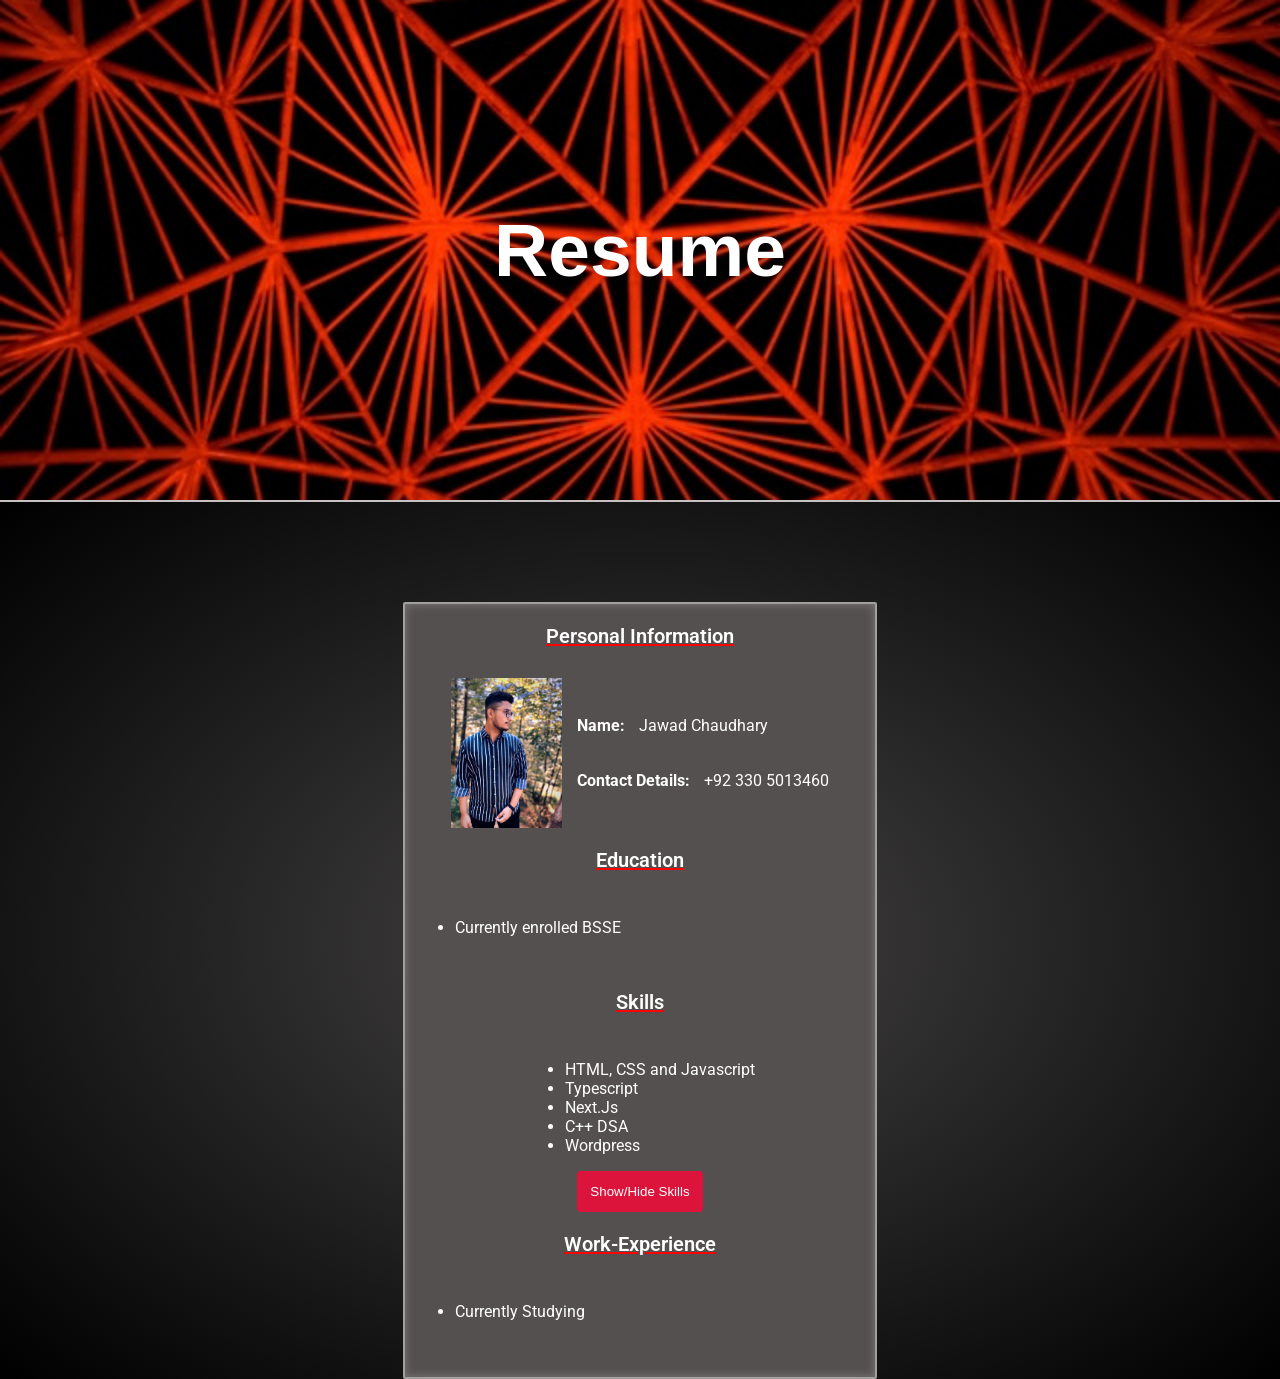
==== Milestone 1&2/my-resume/index.html @ f1d07de1 "Add files via upload" ====
<!DOCTYPE html>
<html lang="en">
<head>
  <meta charset="UTF-8">
  <meta name="viewport" content="width=device-width, initial-scale=1.0">
  <title>RESUME</title>

  <link rel="preconnect" href="https://fonts.googleapis.com">
  <link rel="preconnect" href="https://fonts.gstatic.com" crossorigin>
  <link href="https://fonts.googleapis.com/css2?family=Roboto:ital,wght@0,100;0,300;0,400;0,500;0,700;0,900;1,100;1,300;1,400;1,500;1,700;1,900&display=swap" rel="stylesheet">

  <link rel="stylesheet" href="css and ts/style.css">


</head>
<body>

  <header>
    <div class="resume-header">
      Resume
    </div>
  </header>

  <section>
    <div class="container">
      <div class="pr-info">
        <div class="title">Personal Information</div>
        <div class="info">
          <img src="images/profile-pic.jpg">
          <div class="info-2">
            <div><span>Name:</span> Jawad Chaudhary</div>
            <div><span>Contact Details:</span> +92 330 5013460</div>
          </div>
        </div>
      </div>

      <div class="pr-info">
        <div class="title">Education</div>
        <div class="edu-info">
          <ul class="education">
            <li>Currently enrolled BSSE</li>
          </ul>
        </div>
      </div>    
      
      
      <div class="hid-content">
        <h2>Skills</h2>
        <div id="skills" class="hidden">  
          <ul>
            <li>HTML, CSS and Javascript</li>
            <li>Typescript</li>
            <li>Next.Js</li>
            <li>C++ DSA</li>
            <li>Wordpress</li>
          </ul>
        </div>
        <button id="toggle-skills">Show/Hide Skills</button>
      </div>
        
        

      <div class="pr-info">
        <div class="title">Work-Experience</div>
        <div class="edu-info">
          <ul class="education">
            <li>Currently Studying</li>
          </ul>
        </div>
      </div>

      
      
    </div>
    <script src="css and ts/main.js"></script>
  </section>

  
</body>
</html>
---- Milestone 1&2/my-resume/css and ts/style.css ----
body {
  font-family: Roboto, Arial;
  margin: 0;
  padding: 0;
  overflow-x: hidden;
}

header {
  overflow: hidden;
  height: 500px;
  width: 100%;
  border-bottom: 2px solid rgb(199, 193, 193);
  display: flex;
  align-items: center;
  justify-content: center;

  background-image: url("../images/header.jpg");
  background-position: center;
  background-size: 100%;
  background-color: #cccccc;

  transform-origin: bottom;
  animation: mymove linear forwards ;
  animation-timeline: view();
  animation-range: exit 70px;
}

@keyframes mymove {
40% {opacity: 1;}
85%, 100% {opacity: 0; scale: 3;}
}

.resume-header{
  font-family: Verdana, Geneva, Tahoma, sans-serif;
  font-size: 75px;
  font-weight: 700;
  color: white;
}

section {
  width: 100%;
  display: flex;
  flex-direction: column;
  align-items: center;
  color: white;
  background-image: radial-gradient(rgb(71, 69, 69), black);
}


.container {
  background-color: rgb(85, 80, 80);
  padding: 20px 10px;
  margin-top: 100px;
  display: flex;
  flex-direction: column;
  align-items: center;
  border: 2px solid rgba(255, 255, 255, 0.45);
  border-radius: 2px;
  box-shadow:inset 0 0 10px rgba(255, 255, 255, 0.25);
  width: 450px;
}

.pr-info {
  width: 450px;
  display: flex;
  flex-direction: column;
  align-items: center;
  margin-bottom: 20px;
}

.title {
  font-size: 20px;
  font-weight: 600;
  text-decoration: underline red;
  margin-bottom: 30px;
}

.info {
  display: flex;
  align-items: center;
}
.info img {
  height: 150px;
  object-fit: contain;
  border-radius: none;
  margin-right: 15px;
}

.info-2 {
  display: flex;
  flex-direction: column;
}
.info-2 div {
  line-height: 55px;
}
.info-2 div span {
  font-weight: bold;
  margin-right: 0.65rem;
}

.edu-info {
  width: 100%;
}

#skills.hidden{
  display: block;
}
.hid-content {
  width: 450px;
  display: flex;
  flex-direction: column;
  align-items: center;
  margin-bottom: 20px;
}

.hid-content h2 {
  width: 100%;
  text-align: center;
  font-size: 20px;
  font-weight: 600;
  text-decoration: underline red;
  margin-bottom: 30px;
}
#toggle-skills {
  padding: 13px 13px;
  border: none;
  color: white;
  background-color: crimson;
  border-radius: 4px;
  transition: all 0.25s;
  cursor: pointer;
}
#toggle-skills:hover {
  background-color: rgb(151, 16, 43);
}
#toggle-skills:active {
  opacity: 0.6;
}
@media only screen and (max-width: 768px) {
  .resume-border, .resume-container,header, section {
   width: 70%;
 }
 .container {
  width: 80%;
 }
 .info img {
  width: 70px;
  height: 70px;
 }
 .pr-info {
  width: 100%;
 }
 .info-2 {
  width: 100%;
  font-size: small;
 }
 .resume-header {
  font-size: 45px;
 }
}
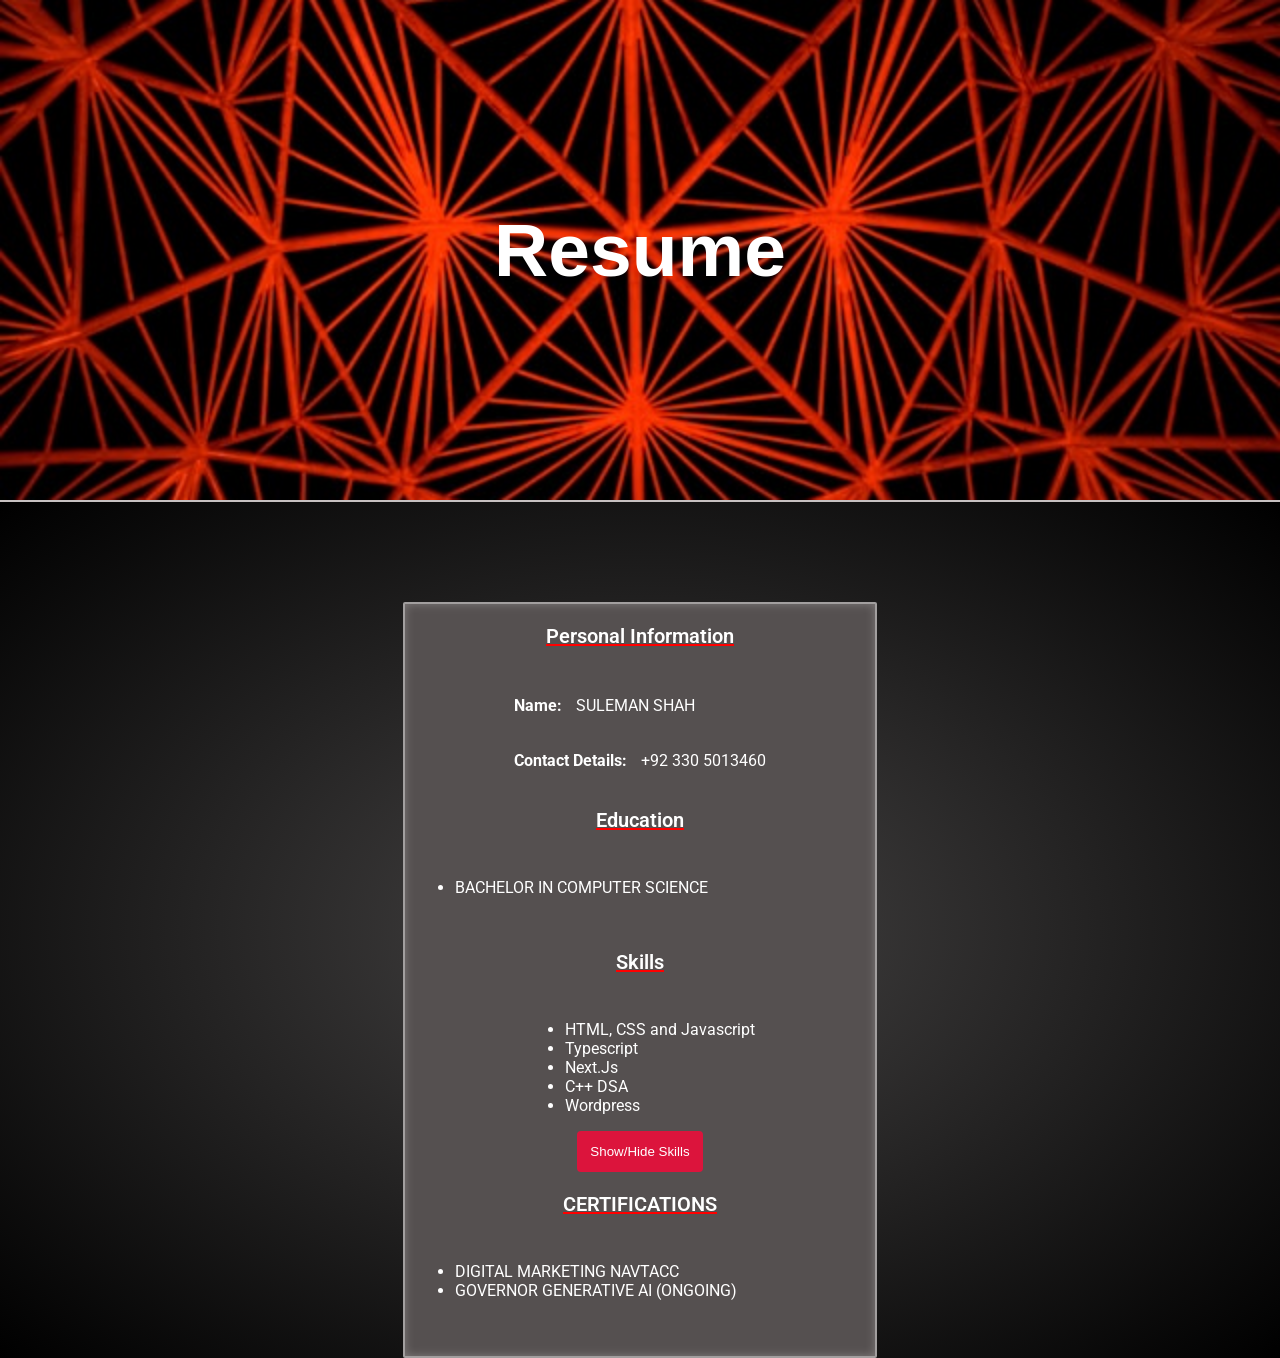
==== commit ba584444: "Add files via upload" ====
--- a/Milestone 1&2/my-resume/index.html
+++ b/Milestone 1&2/my-resume/index.html
@@ -26,9 +26,9 @@
       <div class="pr-info">
         <div class="title">Personal Information</div>
         <div class="info">
-          <img src="images/profile-pic.jpg">
+          <!-- <img src="images/profile-pic.jpg"> -->
           <div class="info-2">
-            <div><span>Name:</span> Jawad Chaudhary</div>
+            <div><span>Name:</span> SULEMAN SHAH</div>
             <div><span>Contact Details:</span> +92 330 5013460</div>
           </div>
         </div>
@@ -38,7 +38,7 @@
         <div class="title">Education</div>
         <div class="edu-info">
           <ul class="education">
-            <li>Currently enrolled BSSE</li>
+            <li>BACHELOR IN COMPUTER SCIENCE</li>
           </ul>
         </div>
       </div>    
@@ -61,10 +61,12 @@
         
 
       <div class="pr-info">
-        <div class="title">Work-Experience</div>
+        <div class="title">CERTIFICATIONS</div>
         <div class="edu-info">
           <ul class="education">
-            <li>Currently Studying</li>
+            <li>DIGITAL MARKETING NAVTACC</li>
+            <li>GOVERNOR GENERATIVE AI (ONGOING)</li>
+         
           </ul>
         </div>
       </div>
